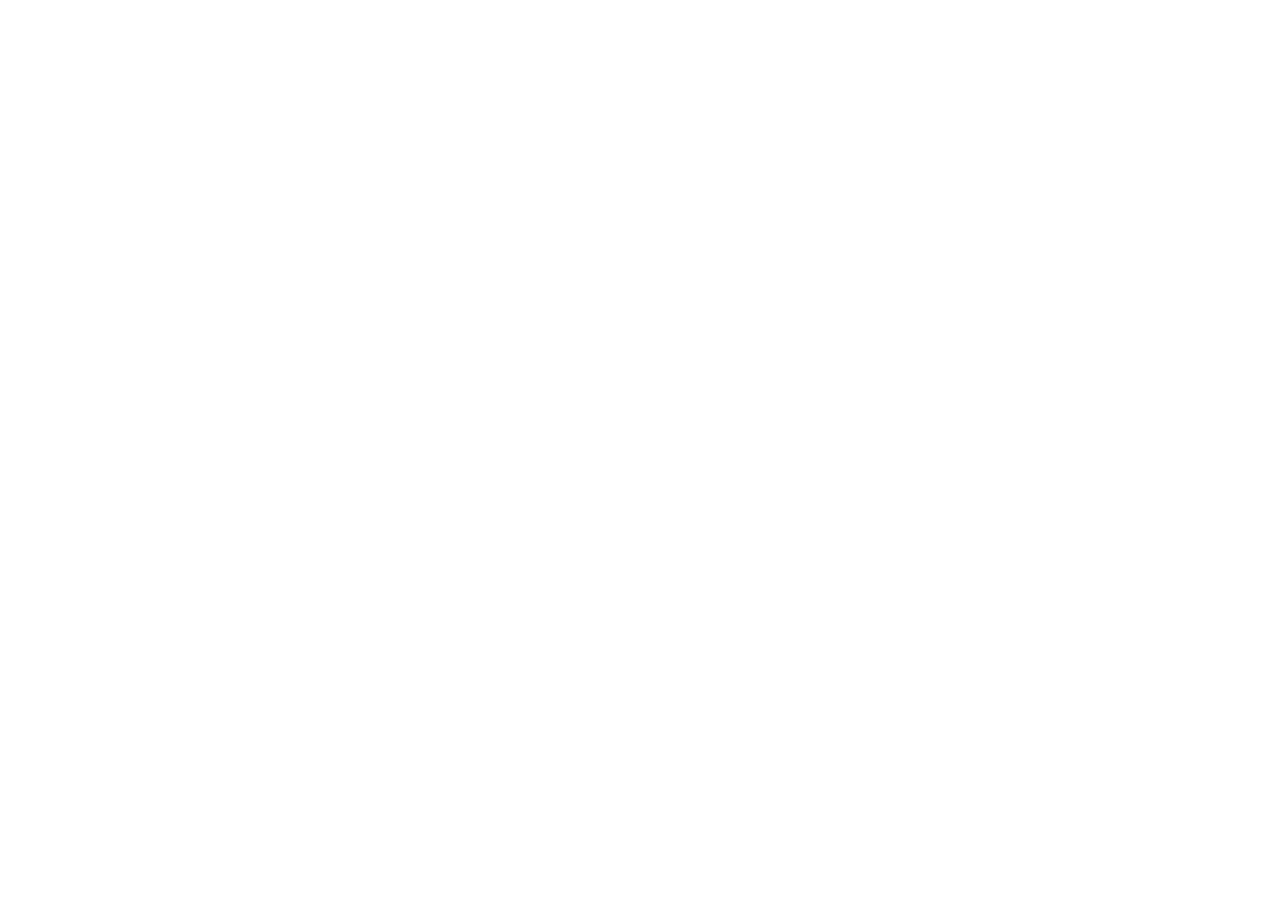
==== index.html @ c8738583 "Initial commit with GUI" ====
<!doctype html>
<html lang="en">
  <head>
    <meta charset="UTF-8" />
    <meta name="viewport" content="width=device-width, initial-scale=1.0, viewport-fit=cover" />
    <title>FraudX — Verdant Shield Android UI</title>
    <meta
      name="description"
      content="Native Kotlin Jetpack Compose Android UI and interactive mobile preview for FraudX perimeter protection, module controls, payload scanning, manual allow/block rules, and full interception logs."
    />
    <meta property="og:title" content="FraudX — Verdant Shield Android UI" />
    <meta
      property="og:description"
      content="Native Kotlin Jetpack Compose Android UI and interactive mobile preview for FraudX perimeter protection, module controls, payload scanning, manual allow/block rules, and full interception logs."
    />
    <meta property="og:type" content="website" />
    <meta name="twitter:card" content="summary_large_image" />
    <link rel="preconnect" href="https://fonts.googleapis.com" />
    <link rel="preconnect" href="https://fonts.gstatic.com" crossorigin />
    <link
      href="https://fonts.googleapis.com/css2?family=Inter:wght@400;500;600;700&family=JetBrains+Mono:wght@400;500;600;700&family=Plus+Jakarta+Sans:wght@500;600;700;800&display=swap"
      rel="stylesheet"
    />
    <link
      href="https://fonts.googleapis.com/css2?family=Material+Symbols+Outlined:opsz,wght,FILL,GRAD@20..48,100..700,0..1,-50..200&display=swap"
      rel="stylesheet"
    />
  </head>
  <body class="bg-[#eef3f0] text-[#191c1c] antialiased">
    <div id="root"></div>
    <script type="module" src="/src/main.tsx"></script>
  </body>
</html>
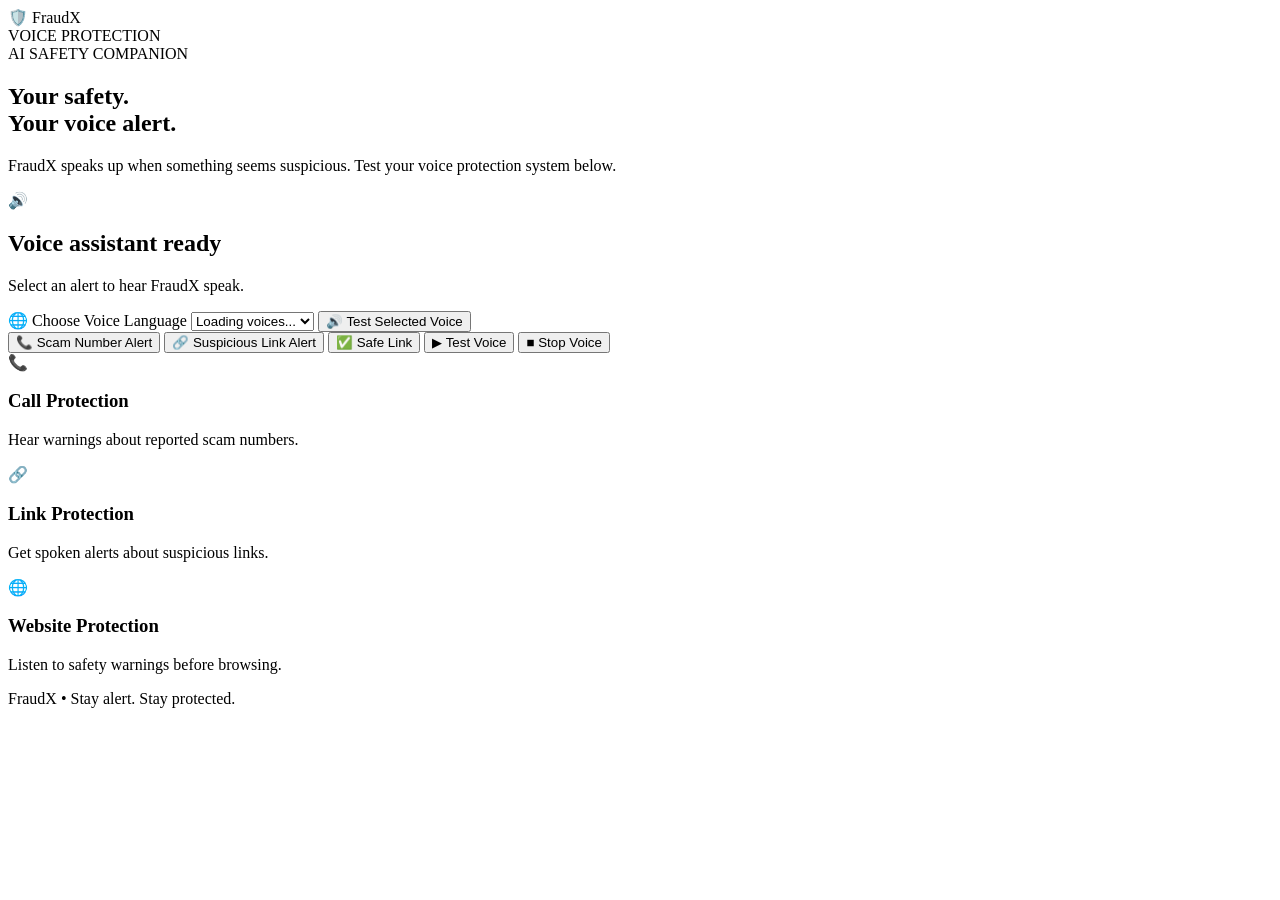
==== commit d300b2a7: "Add files via upload" ====
--- a/index.html
+++ b/index.html
@@ -1,33 +1,128 @@
-<!doctype html>
-<html lang="en">
-  <head>
-    <meta charset="UTF-8" />
-    <meta name="viewport" content="width=device-width, initial-scale=1.0, viewport-fit=cover" />
-    <title>FraudX — Verdant Shield Android UI</title>
-    <meta
-      name="description"
-      content="Native Kotlin Jetpack Compose Android UI and interactive mobile preview for FraudX perimeter protection, module controls, payload scanning, manual allow/block rules, and full interception logs."
-    />
-    <meta property="og:title" content="FraudX — Verdant Shield Android UI" />
-    <meta
-      property="og:description"
-      content="Native Kotlin Jetpack Compose Android UI and interactive mobile preview for FraudX perimeter protection, module controls, payload scanning, manual allow/block rules, and full interception logs."
-    />
-    <meta property="og:type" content="website" />
-    <meta name="twitter:card" content="summary_large_image" />
-    <link rel="preconnect" href="https://fonts.googleapis.com" />
-    <link rel="preconnect" href="https://fonts.gstatic.com" crossorigin />
-    <link
-      href="https://fonts.googleapis.com/css2?family=Inter:wght@400;500;600;700&family=JetBrains+Mono:wght@400;500;600;700&family=Plus+Jakarta+Sans:wght@500;600;700;800&display=swap"
-      rel="stylesheet"
-    />
-    <link
-      href="https://fonts.googleapis.com/css2?family=Material+Symbols+Outlined:opsz,wght,FILL,GRAD@20..48,100..700,0..1,-50..200&display=swap"
-      rel="stylesheet"
-    />
-  </head>
-  <body class="bg-[#eef3f0] text-[#191c1c] antialiased">
-    <div id="root"></div>
-    <script type="module" src="/src/main.tsx"></script>
-  </body>
-</html>
+
+<!DOCTYPE html>
+<html lang="en">
+<head>
+    <meta charset="UTF-8">
+    <meta name="viewport" content="width=device-width, initial-scale=1.0">
+    <title>FraudX Voice Assistant</title>
+    <link rel="stylesheet" href="style.css">
+</head>
+<body>
+
+    <div class="app">
+        <header>
+            <div class="logo">🛡️ FraudX</div>
+            <span class="tag">VOICE PROTECTION</span>
+        </header>
+
+        <main>
+            <section class="hero">
+                <div class="badge">AI SAFETY COMPANION</div>
+
+                <h1>Your safety.<br>
+                    <span>Your voice alert.</span>
+                </h1>
+
+                <p>
+                    FraudX speaks up when something seems suspicious.
+                    Test your voice protection system below.
+                </p>
+            </section>
+
+            <section class="voice-card">
+
+                <div class="orb" id="orb">
+                    <span class="mic">🔊</span>
+                </div>
+
+                <h2 id="voiceStatus">Voice assistant ready</h2>
+
+                <p id="statusMessage">
+                    Select an alert to hear FraudX speak.
+                </p>
+                <div class="voice-settings">
+    <label for="voiceSelect">🌐 Choose Voice Language</label>
+
+    <select id="voiceSelect">
+        <option value="">Loading voices...</option>
+    </select>
+
+    <button class="secondary" onclick="testSelectedVoice()">
+        🔊 Test Selected Voice
+    </button>
+</div>
+
+                <div class="wave" id="wave">
+                    <span></span><span></span><span></span>
+                    <span></span><span></span><span></span>
+                    <span></span><span></span><span></span>
+                </div>
+
+                <div class="buttons">
+
+                    <button class="danger"
+                        onclick="warnScam()">
+                        📞 Scam Number Alert
+                    </button>
+
+                    <button class="warning"
+                        onclick="warnLink()">
+                        🔗 Suspicious Link Alert
+                    </button>
+
+                    <button class="safe"
+                        onclick="announceSafe()">
+                        ✅ Safe Link
+                    </button>
+
+                    <button class="secondary"
+                        onclick="testVoice()">
+                        ▶ Test Voice
+                    </button>
+
+                    <button class="stop"
+                        onclick="stopVoice()">
+                        ■ Stop Voice
+                    </button>
+
+                </div>
+
+            </section>
+
+            <section class="info">
+                <div class="info-item">
+                    <span>📞</span>
+                    <div>
+                        <h3>Call Protection</h3>
+                        <p>Hear warnings about reported scam numbers.</p>
+                    </div>
+                </div>
+
+                <div class="info-item">
+                    <span>🔗</span>
+                    <div>
+                        <h3>Link Protection</h3>
+                        <p>Get spoken alerts about suspicious links.</p>
+                    </div>
+                </div>
+
+                <div class="info-item">
+                    <span>🌐</span>
+                    <div>
+                        <h3>Website Protection</h3>
+                        <p>Listen to safety warnings before browsing.</p>
+                    </div>
+                </div>
+            </section>
+
+        </main>
+
+        <footer>
+            <p>FraudX • Stay alert. Stay protected.</p>
+        </footer>
+
+    </div>
+
+    <script src="script.js"></script>
+</body>
+</html>
